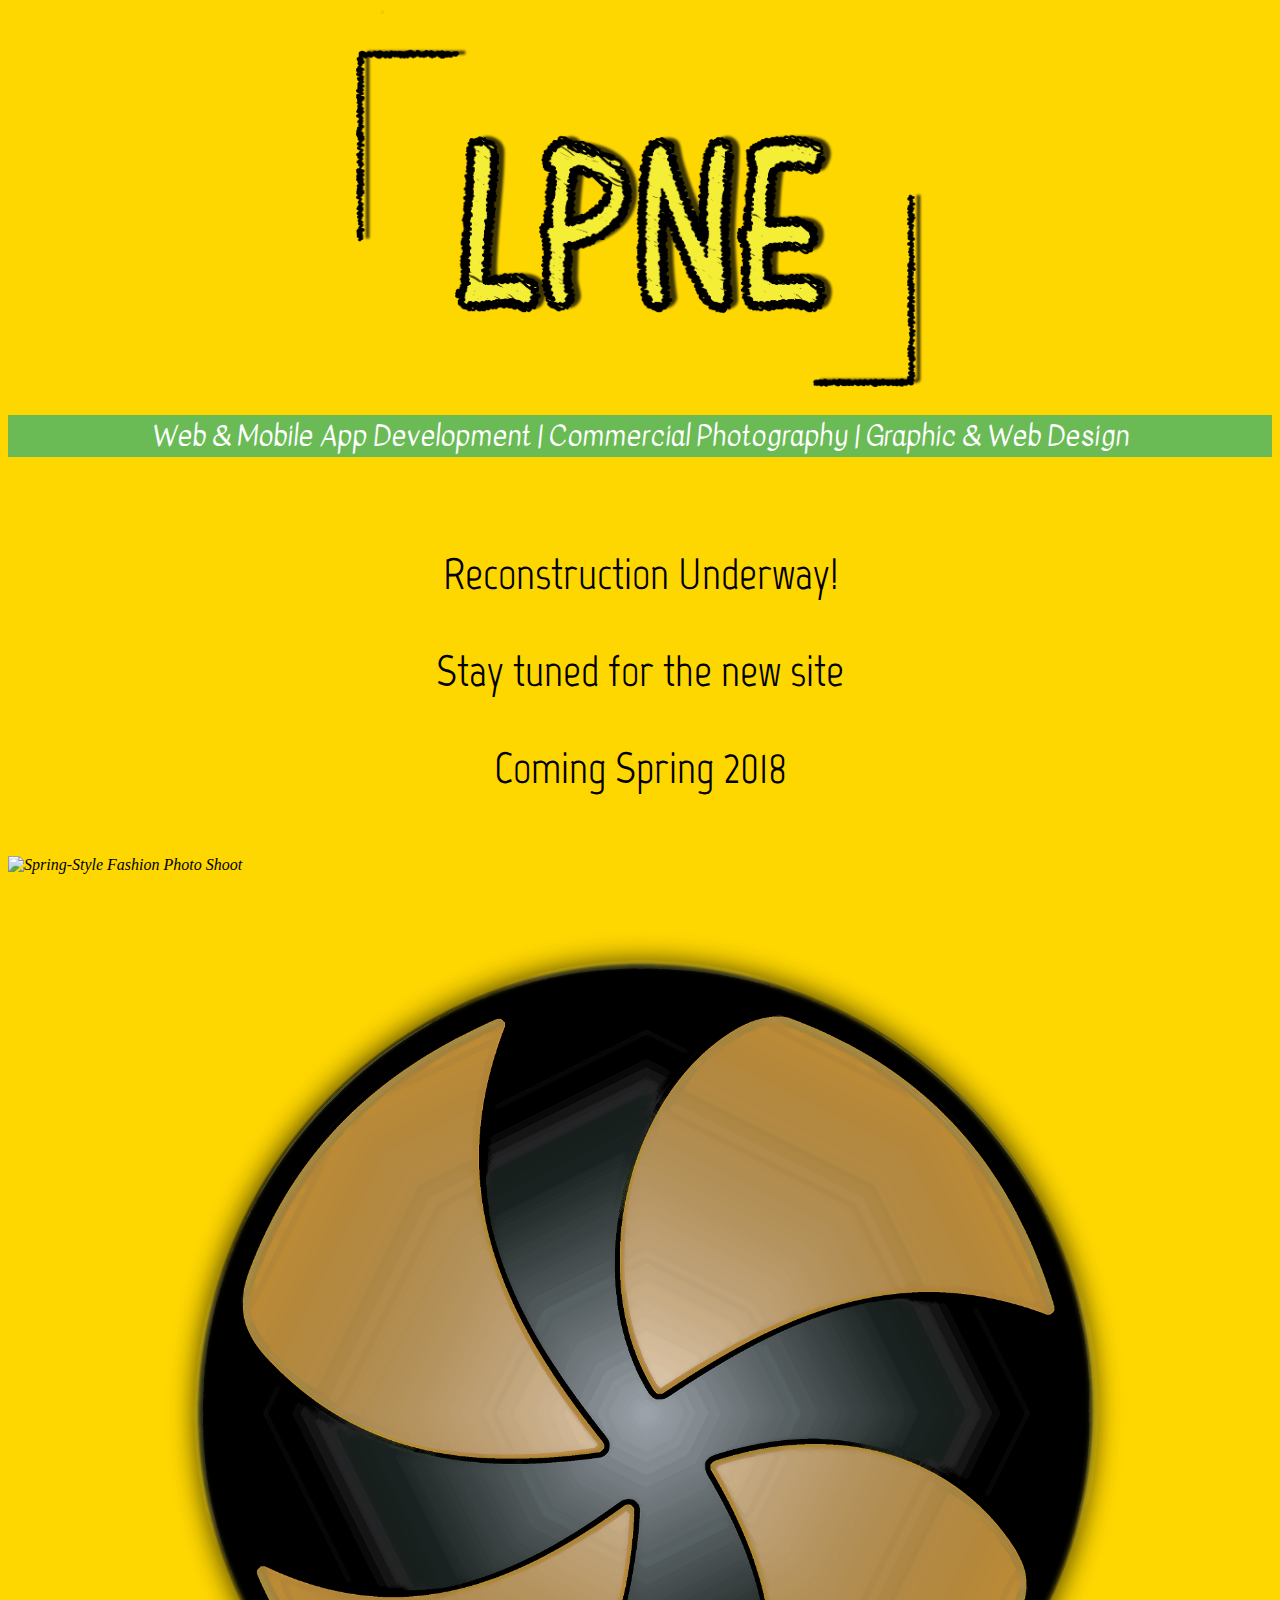
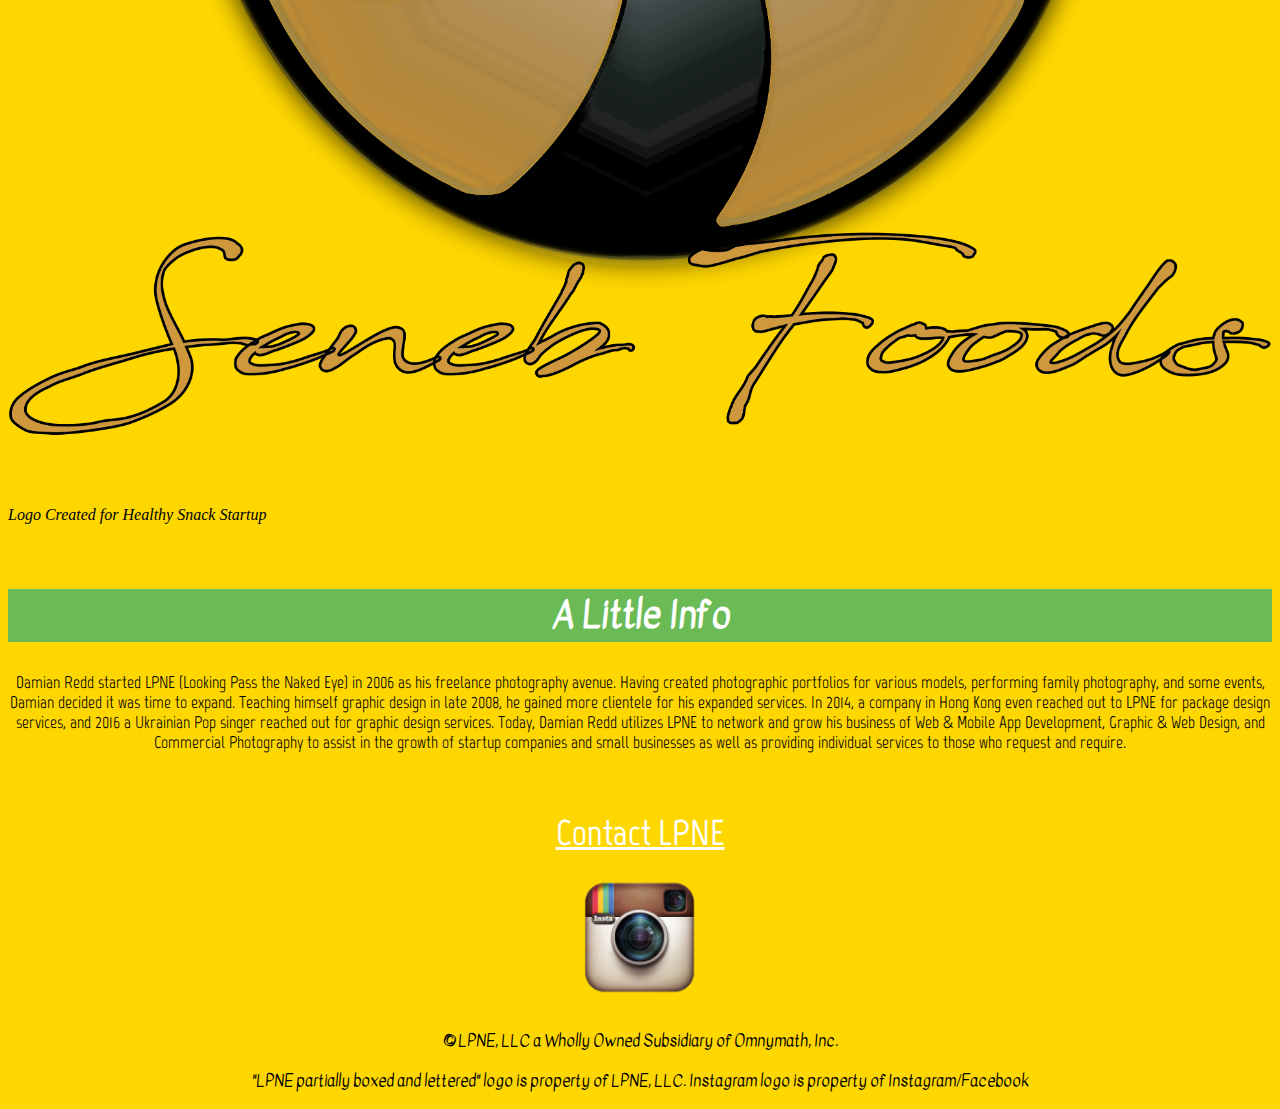
==== index.html @ 6bb5b23c "Rename home.html to index.html" ====
<!DOCTYPE HTML>
<html>
<head>
  <title>LPNE, LLC</title>
<link rel="stylesheet" type="text/css" href="home.css">
<link rel="icon" href="images/LPNE Logo__NEW.png" type="image/png">
<link href="https://fonts.googleapis.com/css?family=Kavivanar|Marvel" rel="stylesheet">
<meta name="description" content="LPNE, LLC provides services such as: commercial photography, web & mobile app development, graphic & web design, and small business consulting to fresh and growing businesses and brands">
<meta name="keywords" content="LPNE, Damian Redd, small business consulting, commercial photography, website development, web development, mobile app development, graphic design, web design, freelance, work for hire,">
<meta name="author" content="Damian Redd of LPNE, LLC">
</head>
<body>
<!--insert company logo!-->
<img class="company-logo" src="images/LPNE Logo__NEW.png">
<p class="header-text">Web & Mobile App Development | Commercial Photography | Graphic & Web Design</p>
<br>
<div class="comingsoon">
<p>Reconstruction Underway!</p>
<p>Stay tuned for the new site</p>
<p>Coming Spring 2018</p>
</div>
<br>
<!--insert one photograph and one graphic design!-->
<img class="image-photo" src="images/ReTRND-09.jpg">
<div class="caption">Spring-Style Fashion Photo Shoot</div>
</div>
<img class="image-logo" src="images/Seneb Foods_LOGO.png">
<div class="caption">Logo Created for Healthy Snack Startup</div>
<br>
<br>
</div>
<!--insert short company bio!-->
<div>
<h2 class="info">A Little Info</h1>
<p class="bio">Damian Redd started LPNE (Looking Pass the Naked Eye) in 2006 as his freelance photography avenue. Having created photographic portfolios for various models, performing family photography, and some events, Damian decided it was time to expand. Teaching himself graphic design in late 2008, he gained more clientele for his expanded services. In 2014, a company in Hong Kong even reached out to LPNE for package design services, and 2016 a Ukrainian Pop singer reached out for graphic design services. Today, Damian Redd utilizes LPNE to network and grow his business of Web & Mobile App Development, Graphic & Web Design, and Commercial Photography to assist in the growth of startup companies and small businesses as well as providing individual services to those who request and require.</p>
</div>
<br>
<a class="contact-email" href="mailto:info@lpne-llc.com"><h3 class="contact-email">Contact LPNE</a></h3>
<!--insert Instagram logo and contact link!-->
<a class="contact-instagram" href="http://instagram.com/lp.ne"target="_blank"><img class="contact-instagram" src="images/Instagram-Logo-1.png"></a>
<br>
<footer>
  <p>&copy; LPNE, LLC a Wholly Owned Subsidiary of Omnymath, Inc.</p>
  <p>"LPNE partially boxed and lettered" logo is property of LPNE, LLC. Instagram logo is property of Instagram/Facebook</p>
</footer>
</body>
</html>
---- home.css ----
html {
  max-width: 100%;
  background-color: #FFD700;
}

.company-logo {
  width: 45%;
  height: 40%;
  display: block;
  margin: auto;
}

.header-text {
  text-align: center;
  font-family: Kavivanar;
  font-size: 1.75em;
  background-color: #6ABB55;
  color: white;
}

.comingsoon {
  text-align: center;
  font-size: 2.75em;
  font-family: Marvel;
}

.image-photo, .image-logo {
  max-width: 100%;
  height: auto;
  display: block;
  float: left;
}

.info {
  font-family: Kavivanar;
  font-size: 2.25em;
  text-align: center;
  color: white;
  background-color: #6ABB55;
}

.bio {
  text-align: center;
  font-size: 1.05em;
  font-family: Marvel;
}

.contact-email {
  text-align: center;
  font-size: 1.5em;
  font-family: Marvel;
  color: white;
}

.contact-instagram {
  display: block;
  width: 30%;
  height: 30%;
  margin: auto;
}

.caption {
  font-style: italic;
}

footer {
  text-align: center;
  font-family: Kavivanar;
}
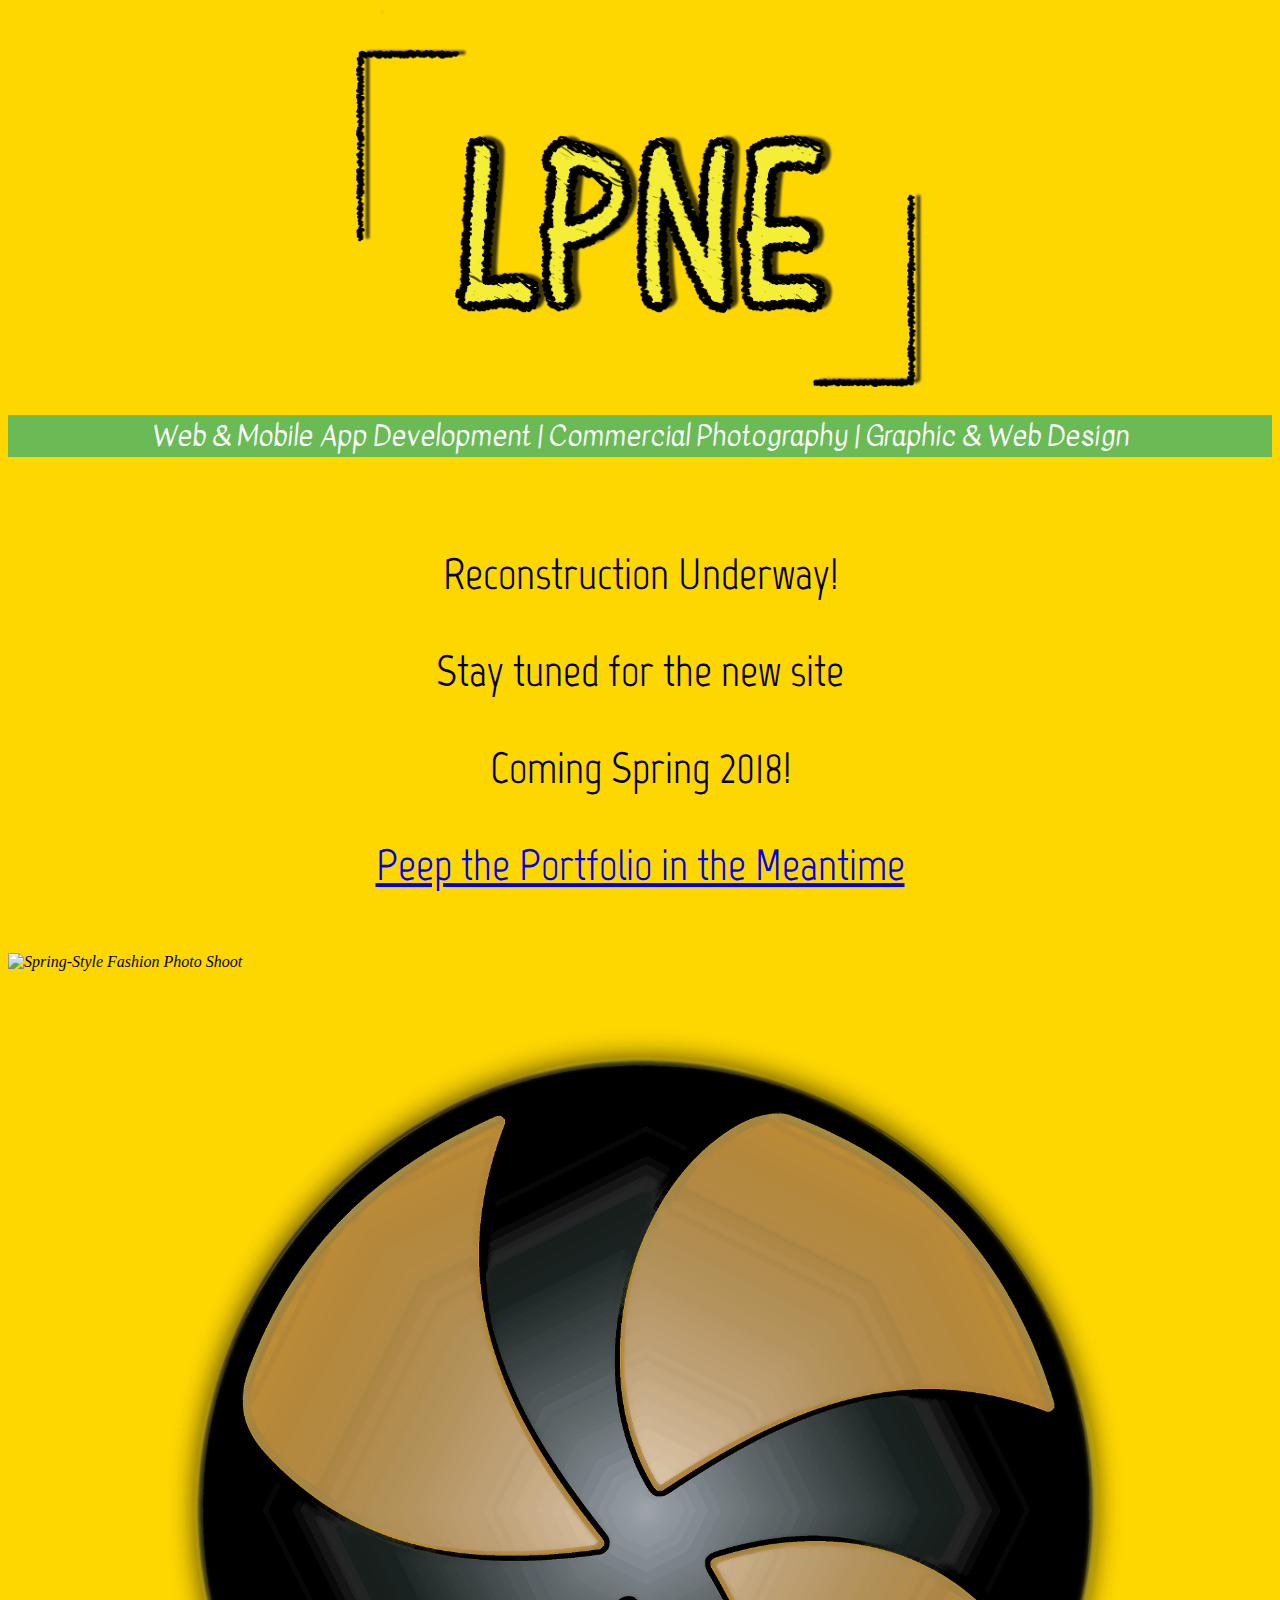
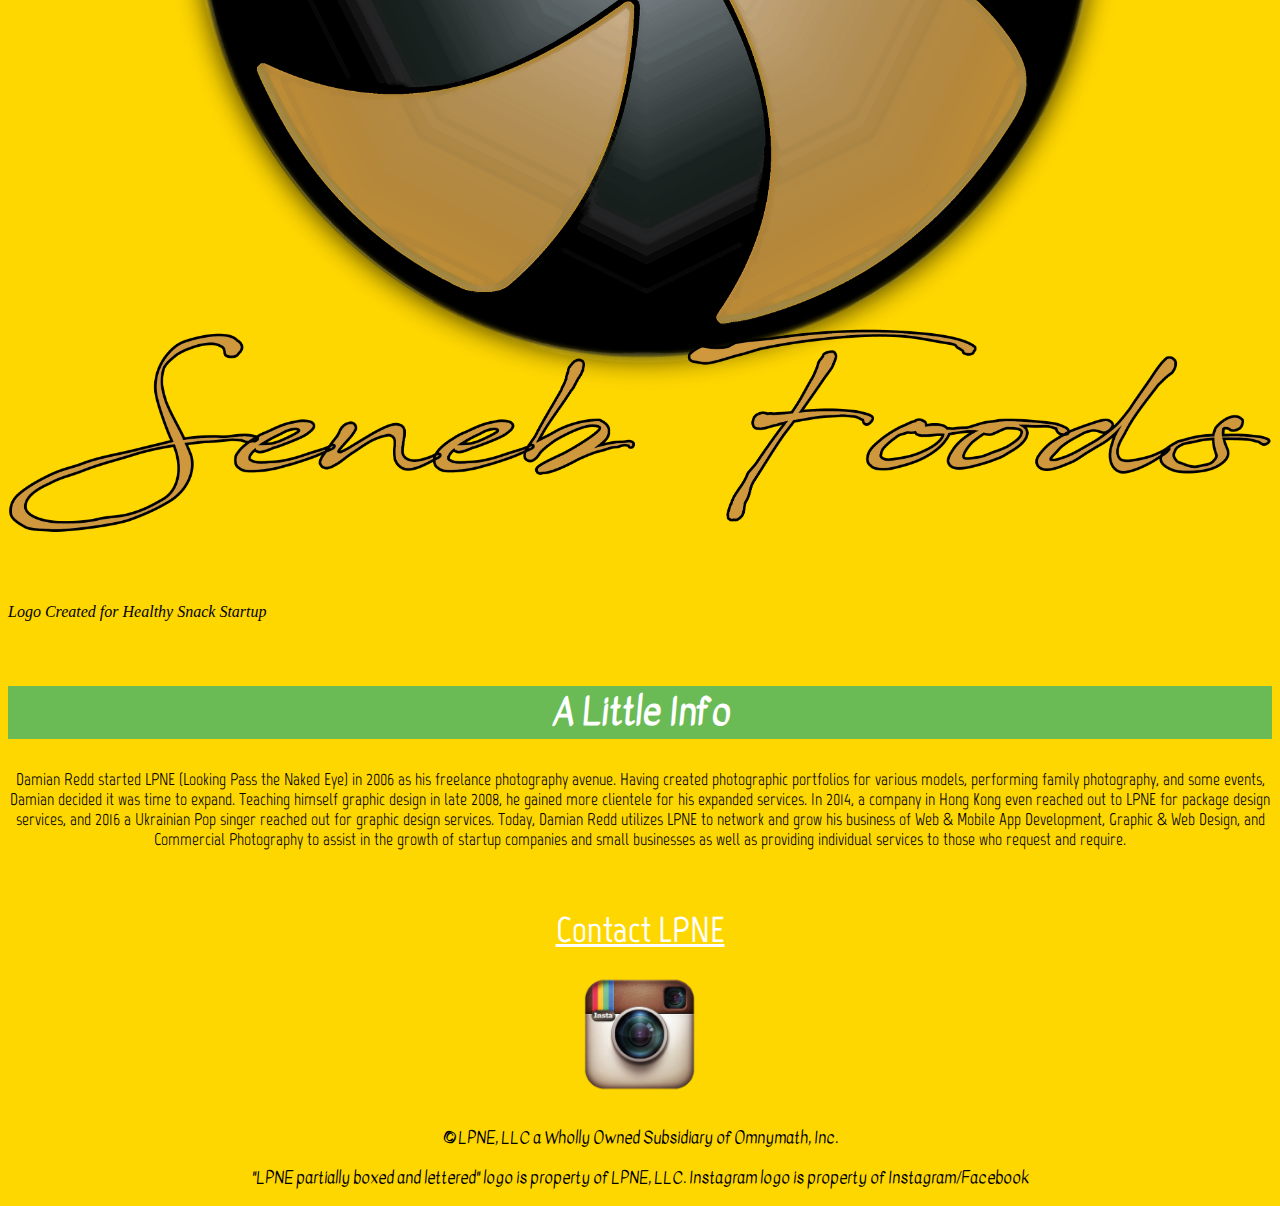
==== commit d29dcced: "Update index.html" ====
--- a/index.html
+++ b/index.html
@@ -1,13 +1,24 @@
 <!DOCTYPE HTML>
 <html>
 <head>
+  <!-- Global site tag (gtag.js) - Google Analytics -->
+<script async src="https://www.googletagmanager.com/gtag/js?id=UA-97840247-1"></script>
+<script>
+  window.dataLayer = window.dataLayer || [];
+  function gtag(){dataLayer.push(arguments);}
+  gtag('js', new Date());
+
+  gtag('config', 'UA-97840247-1');
+</script>
+
   <title>LPNE, LLC</title>
-<link rel="stylesheet" type="text/css" href="home.css">
+<link rel="stylesheet" type="text/css" href="index.css">
 <link rel="icon" href="images/LPNE Logo__NEW.png" type="image/png">
 <link href="https://fonts.googleapis.com/css?family=Kavivanar|Marvel" rel="stylesheet">
 <meta name="description" content="LPNE, LLC provides services such as: commercial photography, web & mobile app development, graphic & web design, and small business consulting to fresh and growing businesses and brands">
 <meta name="keywords" content="LPNE, Damian Redd, small business consulting, commercial photography, website development, web development, mobile app development, graphic design, web design, freelance, work for hire,">
 <meta name="author" content="Damian Redd of LPNE, LLC">
+  <meta name="google-site-verification" content="gau40aXDaf1vLIQLcLgjXmojU6appmcqIkQCn0HgRnQ" />
 </head>
 <body>
 <!--insert company logo!-->
@@ -17,7 +28,8 @@
 <div class="comingsoon">
 <p>Reconstruction Underway!</p>
 <p>Stay tuned for the new site</p>
-<p>Coming Spring 2018</p>
+<p>Coming Spring 2018!</p>
+<a href="http://portfolio.lpne-llc.com"><p>Peep the Portfolio in the Meantime</a></p>
 </div>
 <br>
 <!--insert one photograph and one graphic design!-->
--- a/index.css
+++ b/index.css
@@ -0,0 +1,69 @@
+html {
+  max-width: 100%;
+  background-color: #FFD700;
+}
+
+.company-logo {
+  width: 45%;
+  height: 40%;
+  display: block;
+  margin: auto;
+}
+
+.header-text {
+  text-align: center;
+  font-family: Kavivanar;
+  font-size: 1.75em;
+  background-color: #6ABB55;
+  color: white;
+}
+
+.comingsoon {
+  text-align: center;
+  font-size: 2.75em;
+  font-family: Marvel;
+}
+
+.image-photo, .image-logo {
+  max-width: 100%;
+  height: auto;
+  display: block;
+  float: left;
+}
+
+.info {
+  font-family: Kavivanar;
+  font-size: 2.25em;
+  text-align: center;
+  color: white;
+  background-color: #6ABB55;
+}
+
+.bio {
+  text-align: center;
+  font-size: 1.05em;
+  font-family: Marvel;
+}
+
+.contact-email {
+  text-align: center;
+  font-size: 1.5em;
+  font-family: Marvel;
+  color: white;
+}
+
+.contact-instagram {
+  display: block;
+  width: 30%;
+  height: 30%;
+  margin: auto;
+}
+
+.caption {
+  font-style: italic;
+}
+
+footer {
+  text-align: center;
+  font-family: Kavivanar;
+}
